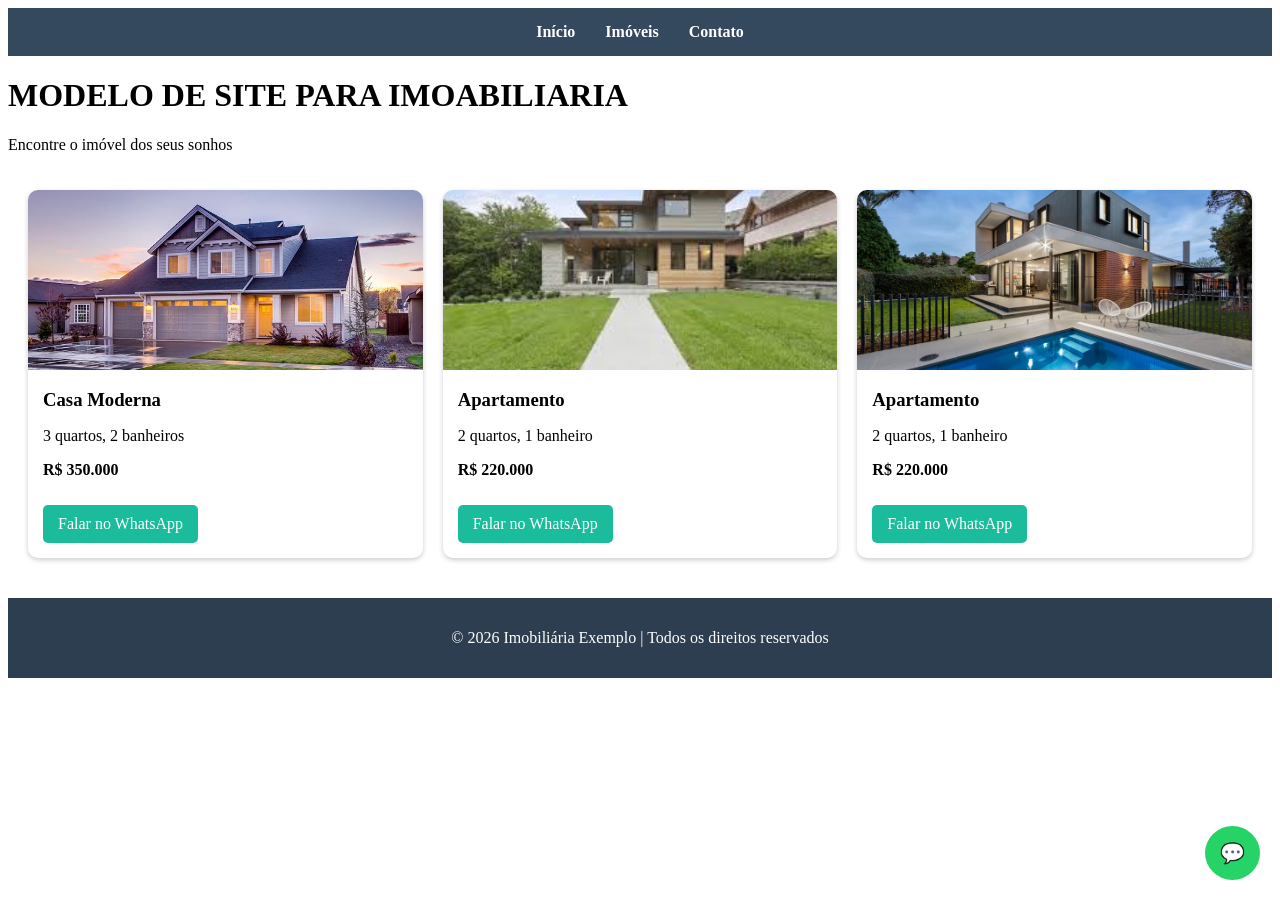
==== index.html @ 4199524a "Add files via upload" ====
<!DOCTYPE html>
<html lang="pt-br">
<head>
  <meta charset="UTF-8">
  <meta name="viewport" content="width=device-width, initial-scale=1.0">
  <title>Corretagem de Imóveis</title>
  <link rel="stylesheet" href="menu.css">
  </head>

  <body>
    <header>
<nav>
  <a href="#">Início</a>
  <a href="#">Imóveis</a>
  <a href="formulario.html">Contato</a>
   </nav>
  <h1>MODELO DE SITE PARA IMOABILIARIA</h1>
  <p>Encontre o imóvel dos seus sonhos</p>
</header>
<section class="container">

  <div class="card">
    <img src="imagem1.jpg" alt="Casa" width="200" height="150">
    <div class="card-content">
      <h3>Casa Moderna</h3>
      <p>3 quartos, 2 banheiros</p>
      <p><strong>R$ 350.000</strong></p>
      <a class="btn" href="https://wa.me/5599999999999?text=Tenho%20interesse%20no%20imóvel">Falar no WhatsApp</a>
    </div>
  </div>

  <div class="card">
    <img src="imagem2.jpg" alt="Apartamento">
    <div class="card-content">
      <h3>Apartamento</h3>
      <p>2 quartos, 1 banheiro</p>
      <p><strong>R$ 220.000</strong></p>
      <a class="btn" href="https://wa.me/5599999999999?text=Tenho%20interesse%20no%20imóvel">Falar no WhatsApp</a>
    </div>
  </div>
  
  <div class="card">
    <img src="imagem3.jpg" alt="Apartamento">
    <div class="card-content">
      <h3>Apartamento</h3>
      <p>2 quartos, 1 banheiro</p>
      <p><strong>R$ 220.000</strong></p>
      <a class="btn" href="https://wa.me/5599999999999?text=Tenho%20interesse%20no%20imóvel">Falar no WhatsApp</a>
    </div>
  </div>

</section>

<footer>
  <p>&copy; 2026 Imobiliária Exemplo | Todos os direitos reservados</p>
</footer>

<a class="whatsapp" href="https://wa.me/5531992535225" target="_blank">💬</a>


    
</body>
</html>
---- menu.css ----
body {
    .container {
      padding: 20px;
      display: grid;
      grid-template-columns: repeat(auto-fit, minmax(250px, 1fr));
      gap: 20px;
    }

    .card {
      background: white;
      border-radius: 10px;
      box-shadow: 0 2px 5px rgba(0,0,0,0.2);
      overflow: hidden;
    }

    .card img {
      width: 100%;
      height: 180px;
      object-fit: cover;
    }
    nav {
    background: #34495e;
    display: flex;
    justify-content: center;
}

nav a {
  color: white;
  padding: 15px;
  text-decoration: none;
  font-weight: bold;
}

nav a:hover {
  background: #1abc9c;
}

    .card-content {
      padding: 15px;
    }

    .card-content h3 {
      margin: 0 0 10px;
    }

    .btn {
      display: inline-block;
      margin-top: 10px;
      padding: 10px 15px;
      background: #1abc9c;
      color: white;
      text-decoration: none;
      border-radius: 5px;
    }

    .btn:hover {
      background: #16a085;
    }

    footer {
      background: #2c3e50;
      color: white;
      text-align: center;
      padding: 15px;
      margin-top: 20px;
    }

    .whatsapp {
      position: fixed;
      bottom: 20px;
      right: 20px;
      background: #25d366;
      color: white;
      padding: 15px;
      border-radius: 50%;
      text-decoration: none;
      font-size: 20px;
    }
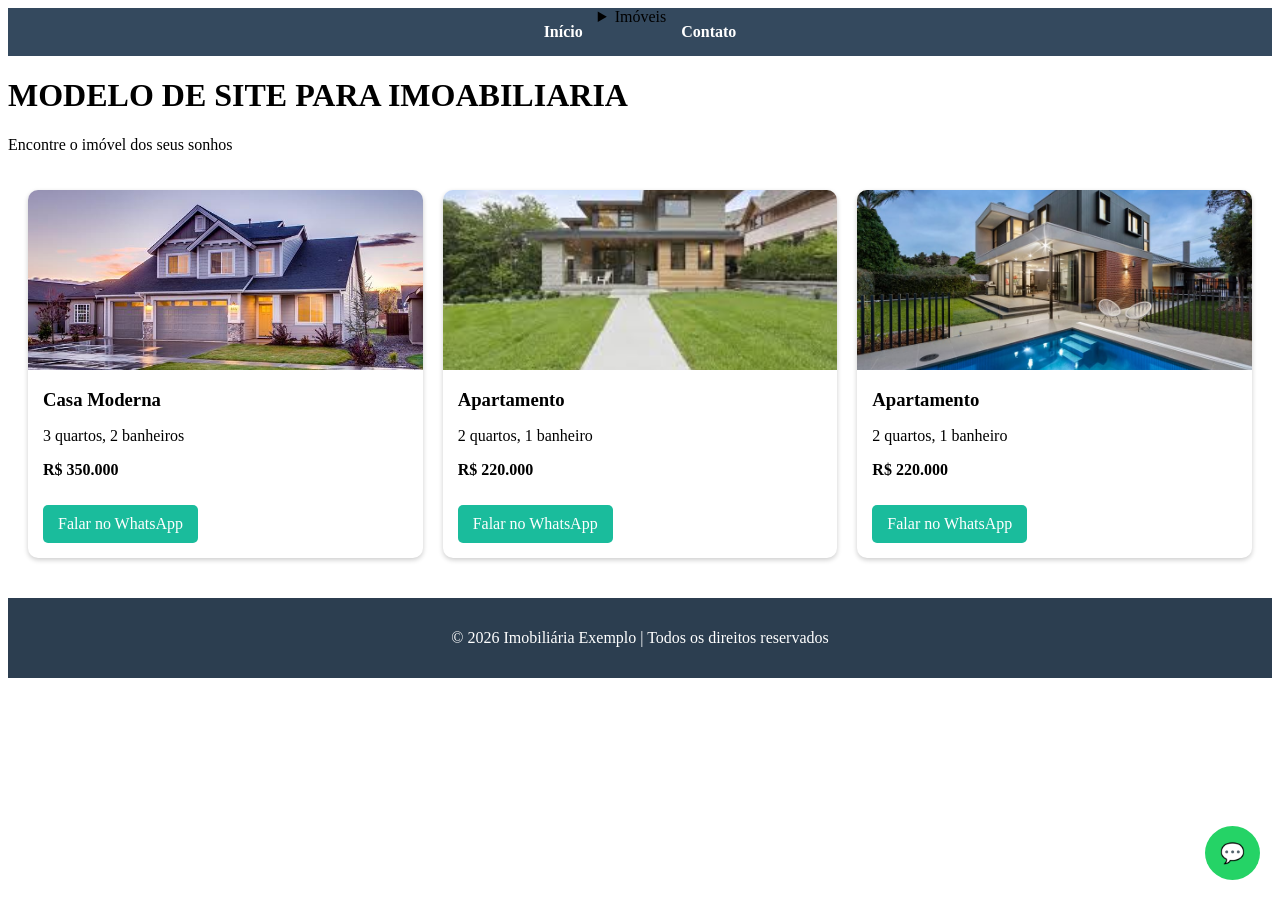
==== commit 17504985: "Update index.html" ====
--- a/index.html
+++ b/index.html
@@ -10,8 +10,14 @@
   <body>
     <header>
 <nav>
-  <a href="#">Início</a>
-  <a href="#">Imóveis</a>
+ <a href="#">Início</a>
+  <details class="menu">
+    <summary>Imóveis</summary>
+    <div class="submenu">
+      <a href="matozinhos.html">Matozinhos</a>
+      <a href="#">Pedro Leopoldo</a>
+    </div>
+  </details>
   <a href="formulario.html">Contato</a>
    </nav>
   <h1>MODELO DE SITE PARA IMOABILIARIA</h1>
@@ -55,9 +61,9 @@
   <p>&copy; 2026 Imobiliária Exemplo | Todos os direitos reservados</p>
 </footer>
 
-<a class="whatsapp" href="https://wa.me/5531992535225" target="_blank">💬</a>
+<a class="whatsapp" href="https://wa.me/5531975809466" target="_blank">💬</a>
 
 
     
 </body>
-</html>+</html>
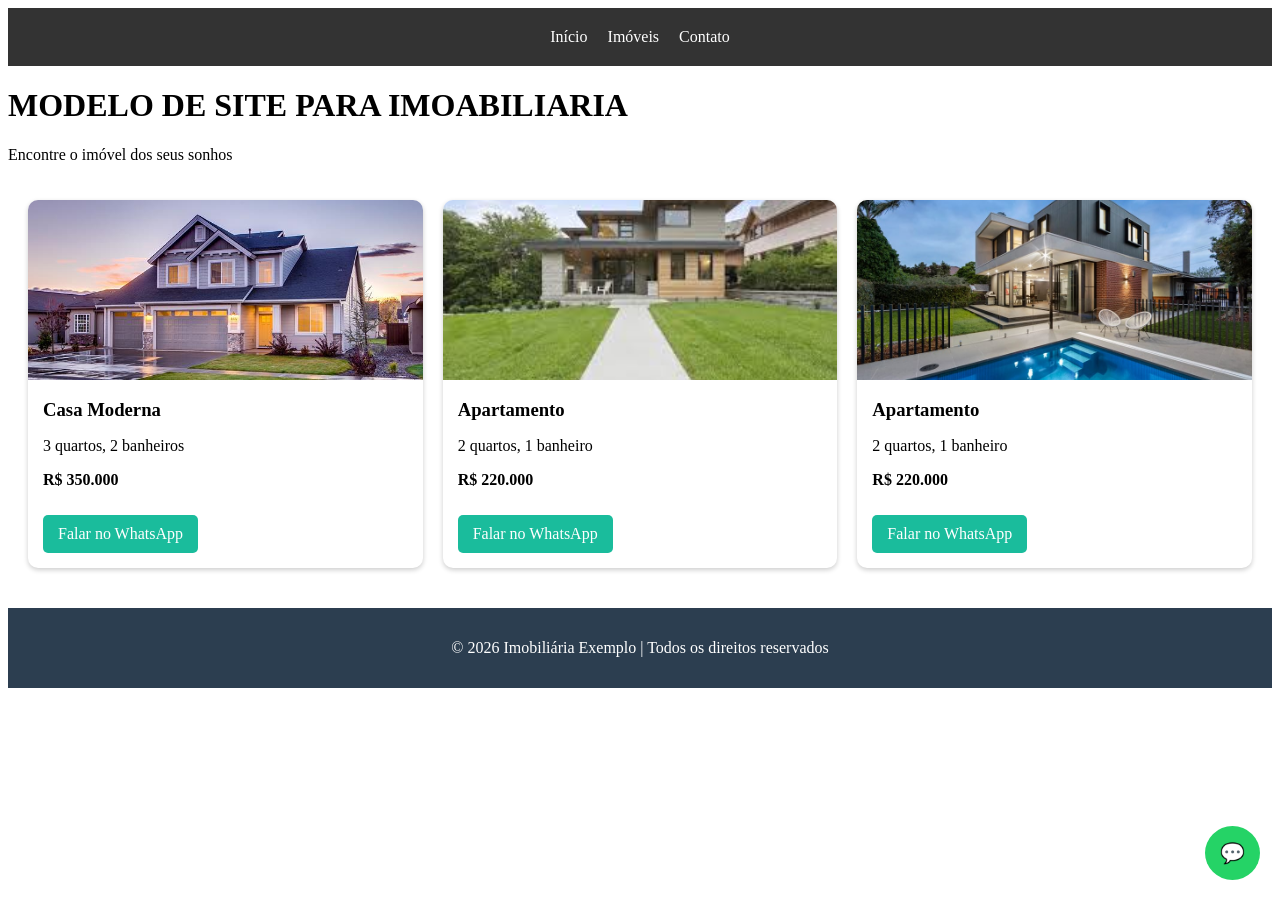
==== commit ea520990: "Add files via upload" ====
--- a/index.html
+++ b/index.html
@@ -1,69 +1,72 @@
 <!DOCTYPE html>
 <html lang="pt-br">
+
 <head>
   <meta charset="UTF-8">
   <meta name="viewport" content="width=device-width, initial-scale=1.0">
   <title>Corretagem de Imóveis</title>
   <link rel="stylesheet" href="menu.css">
-  </head>
+</head>
 
-  <body>
-    <header>
-<nav>
- <a href="#">Início</a>
-  <details class="menu">
-    <summary>Imóveis</summary>
-    <div class="submenu">
-      <a href="matozinhos.html">Matozinhos</a>
-      <a href="#">Pedro Leopoldo</a>
+<body>
+  <header>
+    <nav>
+      <a href="#">Início</a>
+      <details class="menu">
+        <summary>Imóveis</summary>
+        <div class="submenu">
+          <a href="carrosel.html">Matozinhos</a>
+          <a href="#">Pedro Leopoldo</a>
+        </div>
+      </details>
+      <a href="formulario.html">Contato</a>
+    </nav>
+
+    <h1>MODELO DE SITE PARA IMOABILIARIA</h1>
+    <p>Encontre o imóvel dos seus sonhos</p>
+  </header>
+  <section class="container">
+
+    <div class="card">
+      <img src="imagem1.jpg" alt="Casa" width="200" height="150">
+      <div class="card-content">
+        <h3>Casa Moderna</h3>
+        <p>3 quartos, 2 banheiros</p>
+        <p><strong>R$ 350.000</strong></p>
+        <a class="btn" href="https://wa.me/5599999999999?text=Tenho%20interesse%20no%20imóvel">Falar no WhatsApp</a>
+      </div>
     </div>
-  </details>
-  <a href="formulario.html">Contato</a>
-   </nav>
-  <h1>MODELO DE SITE PARA IMOABILIARIA</h1>
-  <p>Encontre o imóvel dos seus sonhos</p>
-</header>
-<section class="container">
 
-  <div class="card">
-    <img src="imagem1.jpg" alt="Casa" width="200" height="150">
-    <div class="card-content">
-      <h3>Casa Moderna</h3>
-      <p>3 quartos, 2 banheiros</p>
-      <p><strong>R$ 350.000</strong></p>
-      <a class="btn" href="https://wa.me/5599999999999?text=Tenho%20interesse%20no%20imóvel">Falar no WhatsApp</a>
+    <div class="card">
+      <img src="imagem2.jpg" alt="Apartamento">
+      <div class="card-content">
+        <h3>Apartamento</h3>
+        <p>2 quartos, 1 banheiro</p>
+        <p><strong>R$ 220.000</strong></p>
+        <a class="btn" href="https://wa.me/5599999999999?text=Tenho%20interesse%20no%20imóvel">Falar no WhatsApp</a>
+      </div>
     </div>
-  </div>
 
-  <div class="card">
-    <img src="imagem2.jpg" alt="Apartamento">
-    <div class="card-content">
-      <h3>Apartamento</h3>
-      <p>2 quartos, 1 banheiro</p>
-      <p><strong>R$ 220.000</strong></p>
-      <a class="btn" href="https://wa.me/5599999999999?text=Tenho%20interesse%20no%20imóvel">Falar no WhatsApp</a>
+    <div class="card">
+      <img src="imagem3.jpg" alt="Apartamento">
+      <div class="card-content">
+        <h3>Apartamento</h3>
+        <p>2 quartos, 1 banheiro</p>
+        <p><strong>R$ 220.000</strong></p>
+        <a class="btn" href="https://wa.me/5599999999999?text=Tenho%20interesse%20no%20imóvel">Falar no WhatsApp</a>
+      </div>
     </div>
-  </div>
-  
-  <div class="card">
-    <img src="imagem3.jpg" alt="Apartamento">
-    <div class="card-content">
-      <h3>Apartamento</h3>
-      <p>2 quartos, 1 banheiro</p>
-      <p><strong>R$ 220.000</strong></p>
-      <a class="btn" href="https://wa.me/5599999999999?text=Tenho%20interesse%20no%20imóvel">Falar no WhatsApp</a>
-    </div>
-  </div>
 
-</section>
+  </section>
 
-<footer>
-  <p>&copy; 2026 Imobiliária Exemplo | Todos os direitos reservados</p>
-</footer>
+  <footer>
+    <p>&copy; 2026 Imobiliária Exemplo | Todos os direitos reservados</p>
+  </footer>
 
-<a class="whatsapp" href="https://wa.me/5531975809466" target="_blank">💬</a>
+  <a class="whatsapp" href="https://wa.me/5531992535225" target="_blank">💬</a>
 
 
-    
+
 </body>
-</html>
+
+</html>
--- a/menu.css
+++ b/menu.css
@@ -24,17 +24,47 @@
     justify-content: center;
 }
 
-nav a {
-  color: white;
-  padding: 15px;
-  text-decoration: none;
-  font-weight: bold;
+nav {
+  background: #333;
+  padding: 10px;
 }
 
-nav a:hover {
-  background: #1abc9c;
+nav a, summary {
+  color: white;
+  margin: 10px;
+  text-decoration: none;
+  cursor: pointer;
 }
 
+/* remove a seta padrão */
+summary {
+  list-style: none;
+}
+
+summary::-webkit-details-marker {
+  display: none;
+}
+
+/* estilo do menu */
+.menu {
+  display: inline-block;
+  position: relative;
+}
+
+.submenu {
+  position: absolute;
+  top: 100%;   /* fica logo abaixo */
+  left: 0;     /* alinhado à esquerda */
+  background: white;
+  min-width: 150px;
+  border-radius: 5px;
+}
+
+.submenu a {
+  display: block;
+  color: black;
+  padding: 10px;
+}
     .card-content {
       padding: 15px;
     }
